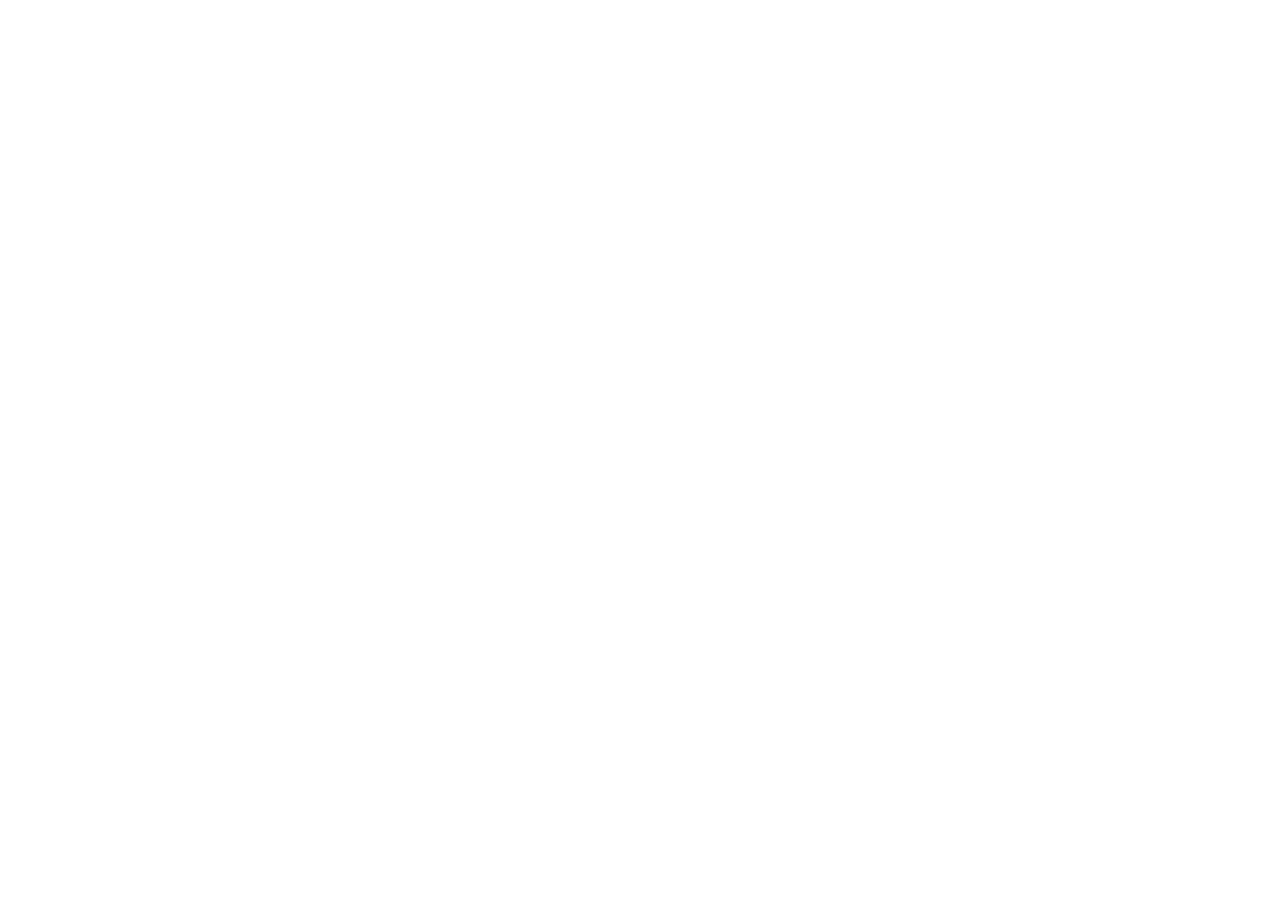
==== login/login.html @ d51e8c3a "Boostrap files" ====
<!DOCTYPE html>
<html lang="en">
<head>
    <meta charset="UTF-8">
    <meta http-equiv="X-UA-Compatible" content="IE=edge">
    <meta name="viewport" content="width=device-width, initial-scale=1.0">
    <title>Document</title>
</head>
<body>
    
</body>
</html>
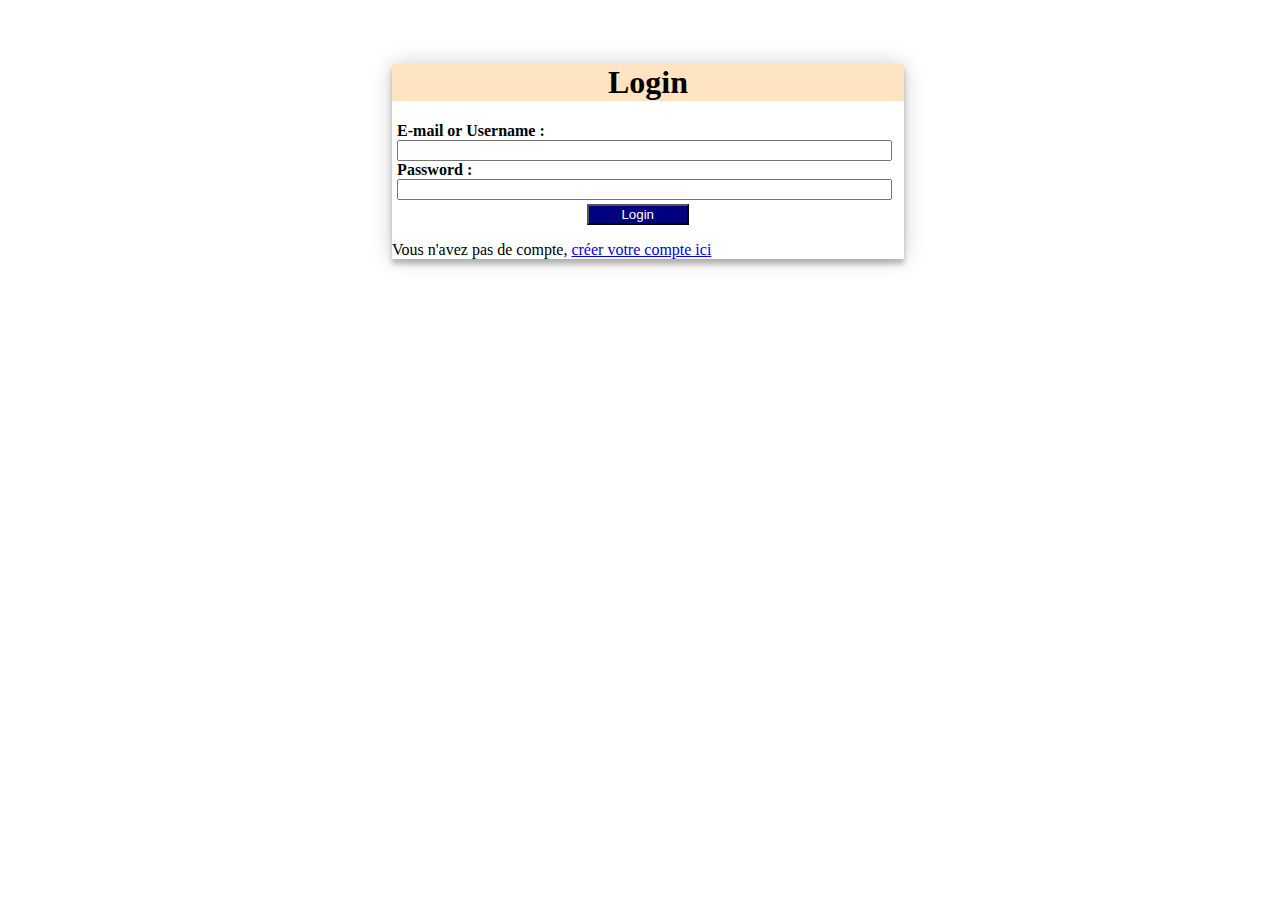
==== commit 4d36696b: "Création d'une branche" ====
--- a/login/login.html
+++ b/login/login.html
@@ -1,12 +1,22 @@
 <!DOCTYPE html>
 <html lang="en">
-<head>
-    <meta charset="UTF-8">
-    <meta http-equiv="X-UA-Compatible" content="IE=edge">
-    <meta name="viewport" content="width=device-width, initial-scale=1.0">
-    <title>Document</title>
-</head>
-<body>
-    
-</body>
-</html>+   <head>
+      <meta charset="UTF-8" />
+      <meta http-equiv="X-UA-Compatible" content="IE=edge" />
+      <meta name="viewport" content="width=device-width, initial-scale=1.0" />
+      <title>Login</title>
+      <link rel="stylesheet" href="./login.css" />
+   </head>
+   <body>
+      <div class="container">
+         <h1>Login</h1>
+      <form method="POST">
+         <label>E-mail or Username : </label><input type="text"><br>
+         <label>Password : </label><input type="password"><br>
+         <input type="submit" value="Login" id="submit">
+      </form>
+      <p>Vous n'avez pas de compte, <a href="../register/register.html">créer votre compte ici</a></p>
+      </div>
+      
+   </body>
+</html>
--- a/login/login.css
+++ b/login/login.css
@@ -0,0 +1,41 @@
+/* Global*/
+/* Global*/
+body{
+    width:100%;
+}
+.container{
+    width: 40%;
+    box-shadow: 0 0 20px 0 rgba(0, 0, 0, 0.2), 0 5px 5px 0 rgba(0, 0, 0, 0.24);
+    margin-left: 30%;
+    margin-top: 5%;
+}
+.container form label{
+    margin-top: 10px;
+    margin-left: 1%;
+    font-weight: bold;
+}
+.container form input{
+    width: 95%;
+    margin-left: 1%;
+    color: white;
+    padding: auto;
+}
+.container h1{
+    text-align: center;
+    background-color: bisque;
+}
+.container form #submit{
+    width: 20%;
+    margin-left: 38%;
+    background-color: #000080;
+    color: white;
+    margin-top: 4px;
+    padding: auto;
+}
+/* Mobile*/
+
+/* Desktop*/
+
+/* Mobile*/
+
+/* Desktop*/
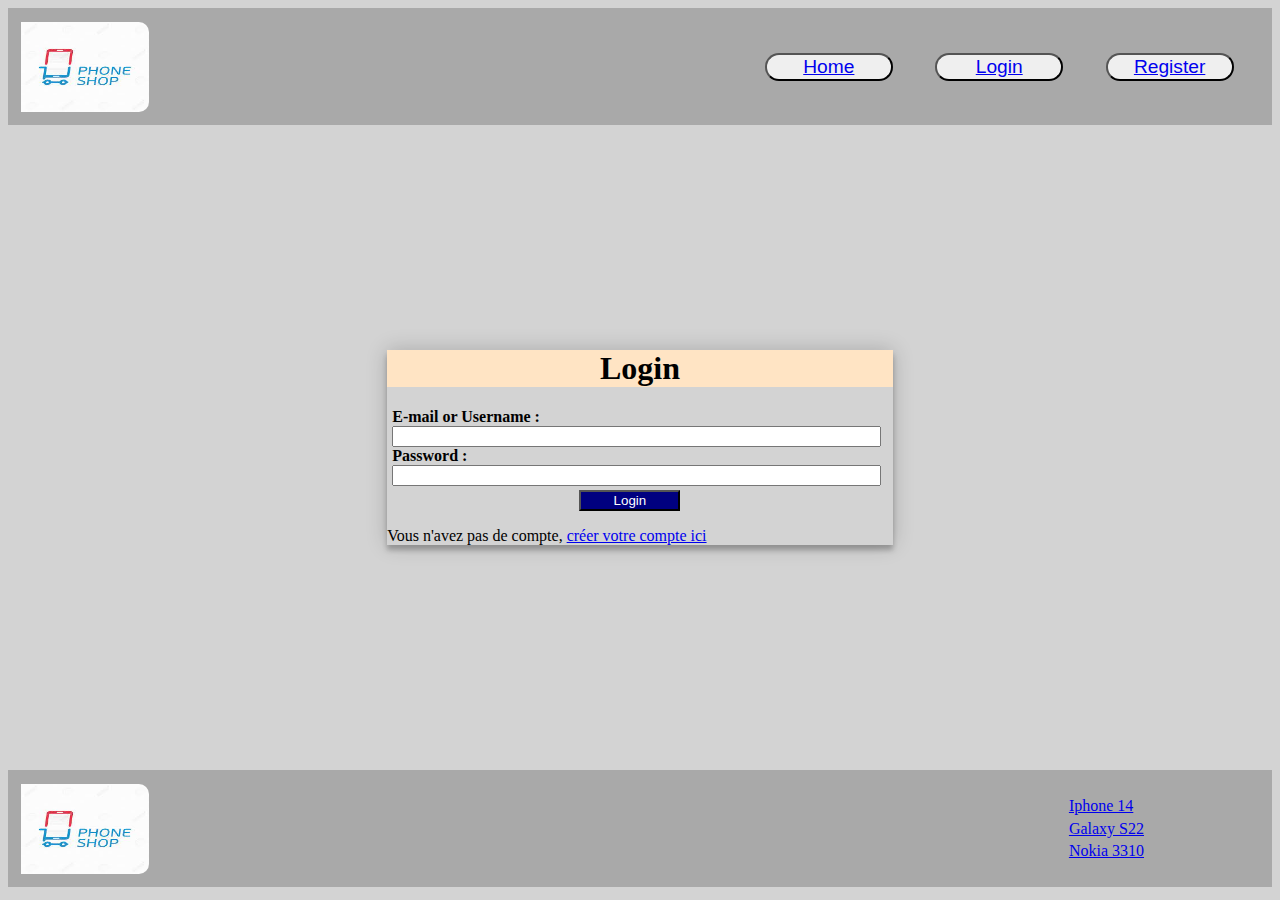
==== commit dae5a915: "Final commit" ====
--- a/login/login.html
+++ b/login/login.html
@@ -8,15 +8,38 @@
       <link rel="stylesheet" href="./login.css" />
    </head>
    <body>
+      <header>
+         <nav class="navbar">
+            <img class="logo" src="../assets/logo/nav-logo.jfif" alt="logo" />
+            <span class="spacer"></span>
+            <div class="buttons-container">
+               <button><a href="../index/index.html">Home</a></button>
+               <button><a href="../login/login.html">Login</a></button>
+               <button><a href="../register/register.html">Register</a></button>
+            </div>
+         </nav>
+      </header>
+
       <div class="container">
          <h1>Login</h1>
-      <form method="POST">
-         <label>E-mail or Username : </label><input type="text"><br>
-         <label>Password : </label><input type="password"><br>
-         <input type="submit" value="Login" id="submit">
-      </form>
-      <p>Vous n'avez pas de compte, <a href="../register/register.html">créer votre compte ici</a></p>
+         <form method="POST">
+            <label>E-mail or Username : </label><input type="text" /><br />
+            <label>Password : </label><input type="password" /><br />
+            <input type="submit" value="Login" id="submit" />
+         </form>
+         <p>
+            Vous n'avez pas de compte,
+            <a href="../register/register.html">créer votre compte ici</a>
+         </p>
       </div>
-      
+      <footer class="footer">
+         <img class="logo" src="../assets/logo/nav-logo.jfif" alt="logo" />
+         <span class="spacer"></span>
+         <div class="products-container">
+            <p class="product"><a href="../products/product1.html">Iphone 14</a></p>
+            <p class="product"><a href="../products/product2.html">Galaxy S22</a></p>
+            <p class="product"><a href="../products/product3.html">Nokia 3310</a></p>
+         </div>
+      </footer>
    </body>
 </html>
--- a/login/login.css
+++ b/login/login.css
@@ -1,41 +1,87 @@
 /* Global*/
-/* Global*/
-body{
-    width:100%;
+body {
+   background-color: lightgrey;
 }
-.container{
-    width: 40%;
-    box-shadow: 0 0 20px 0 rgba(0, 0, 0, 0.2), 0 5px 5px 0 rgba(0, 0, 0, 0.24);
-    margin-left: 30%;
-    margin-top: 5%;
+.container {
+   width: 40%;
+   box-shadow: 0 0 20px 0 rgba(0, 0, 0, 0.2), 0 5px 5px 0 rgba(0, 0, 0, 0.24);
+   display: block;
+   margin: auto;
+   margin-top: 25vh;
+   margin-bottom: 25vh;
 }
-.container form label{
-    margin-top: 10px;
-    margin-left: 1%;
-    font-weight: bold;
+.container form label {
+   margin-top: 10px;
+   margin-left: 1%;
+   font-weight: bold;
 }
-.container form input{
-    width: 95%;
-    margin-left: 1%;
-    color: white;
-    padding: auto;
+.container form input {
+   width: 95%;
+   margin-left: 1%;
+   color: white;
+   padding: auto;
 }
-.container h1{
-    text-align: center;
-    background-color: bisque;
+.container h1 {
+   text-align: center;
+   background-color: bisque;
 }
-.container form #submit{
-    width: 20%;
-    margin-left: 38%;
-    background-color: #000080;
-    color: white;
-    margin-top: 4px;
-    padding: auto;
+.container form #submit {
+   width: 20%;
+   margin-left: 38%;
+   background-color: #000080;
+   color: white;
+   margin-top: 4px;
+   padding: auto;
 }
-/* Mobile*/
+/*Navbar & Footer*/
+.logo {
+   width: 10vw;
+   min-width: 100px;
+   height: 10vh;
+   border-radius: 10px;
+   padding-left: 1vw;
+}
 
-/* Desktop*/
+.navbar,
+footer {
+   display: flex;
+   align-items: center;
+   background-color: darkgrey;
+   height: 13vh;
+   flex-direction: row;
+   margin: 0;
+   padding: 0;
+}
+.products-container {
+   font-size: 1rem;
+   margin-top: 0.2vh;
+   margin-bottom: 0.2vh;
+   margin-right: 10vw;
+}
+.spacer {
+   flex: 1 1 auto;
+}
 
-/* Mobile*/
-
-/* Desktop*/
+button {
+   font-size: 1.2rem;
+   margin-right: 3vw;
+   text-decoration: none;
+   border-radius: 20px;
+   width: 10vw;
+   min-width: 90px;
+   height: auto;
+}
+li {
+   list-style: none;
+}
+.nav-link {
+   text-decoration: none;
+   color: black;
+}
+.footer {
+   margin-top: auto;
+}
+.product {
+   margin-top: 0.5vh;
+   margin-bottom: 0.5vh;
+}
